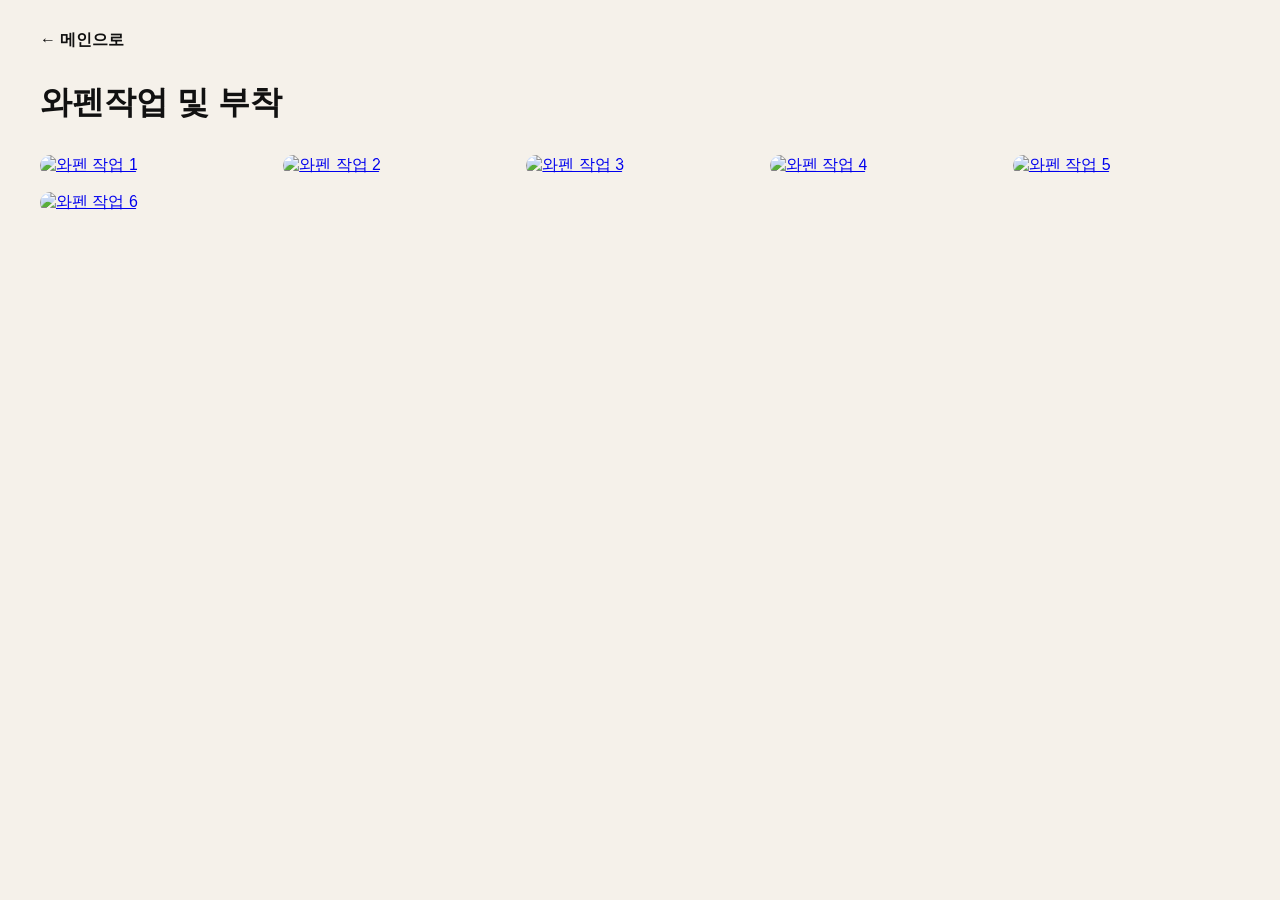
==== patch.html @ 63146fe0 "Create patch.html" ====
<!doctype html>
<html lang="ko">
<head>
<meta charset="utf-8">
<meta name="viewport" content="width=device-width, initial-scale=1">
<title>와펜작업 및 부착 | 호담EMB</title>
<style>
body{margin:0;font-family:sans-serif;background:#f5f1ea;color:#111}
.container{max-width:1200px;margin:auto;padding:30px 20px}
.back{text-decoration:none;color:#111;font-weight:700}
h1{margin:30px 0}
.gallery{display:grid;grid-template-columns:repeat(auto-fill,minmax(220px,1fr));gap:16px}
.gallery img{width:100%;height:240px;object-fit:cover;border-radius:18px;cursor:pointer}
.lightbox{display:none;position:fixed;inset:0;background:rgba(0,0,0,.85);align-items:center;justify-content:center;z-index:999}
.lightbox img{max-width:92%;max-height:90%;border-radius:12px}
.lightbox:target{display:flex}
</style>
</head>
<body>
<div class="container">
  <a class="back" href="index.html">← 메인으로</a>
  <h1>와펜작업 및 부착</h1>

  <div class="gallery">
    <a href="#img1"><img src="images/patch/01.jpg" alt="와펜 작업 1"></a>
    <a href="#img2"><img src="images/patch/02.jpg" alt="와펜 작업 2"></a>
    <a href="#img3"><img src="images/patch/03.jpg" alt="와펜 작업 3"></a>
    <a href="#img4"><img src="images/patch/04.jpg" alt="와펜 작업 4"></a>
    <a href="#img5"><img src="images/patch/05.jpg" alt="와펜 작업 5"></a>
    <a href="#img6"><img src="images/patch/06.jpg" alt="와펜 작업 6"></a>
  </div>
</div>

<a href="#" class="lightbox" id="img1"><img src="images/patch/01.jpg"></a>
<a href="#" class="lightbox" id="img2"><img src="images/patch/02.jpg"></a>
<a href="#" class="lightbox" id="img3"><img src="images/patch/03.jpg"></a>
<a href="#" class="lightbox" id="img4"><img src="images/patch/04.jpg"></a>
<a href="#" class="lightbox" id="img5"><img src="images/patch/05.jpg"></a>
<a href="#" class="lightbox" id="img6"><img src="images/patch/06.jpg"></a>

</body>
</html>
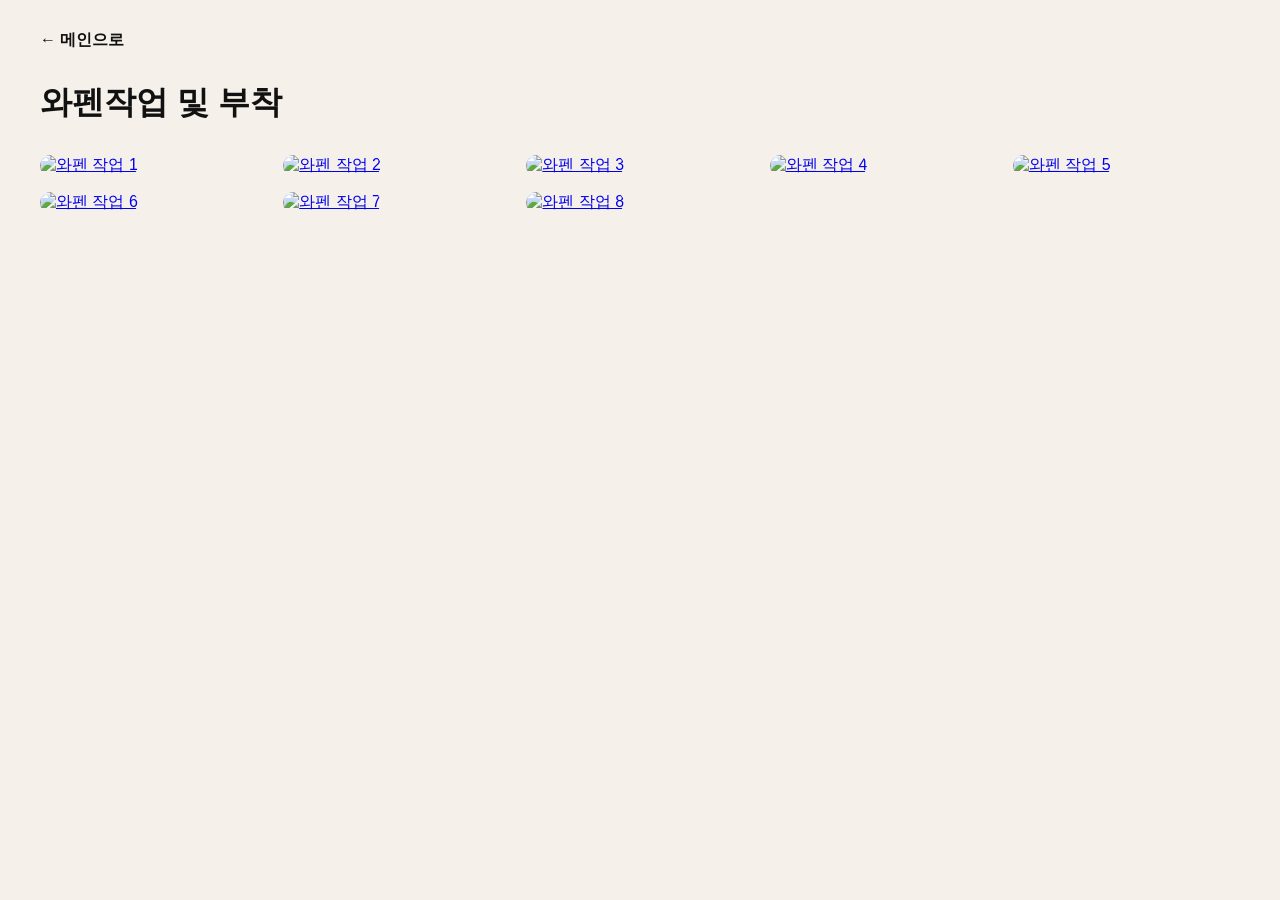
==== commit 984806ee: "Update patch.html" ====
--- a/patch.html
+++ b/patch.html
@@ -16,27 +16,33 @@
 .lightbox:target{display:flex}
 </style>
 </head>
+
 <body>
 <div class="container">
   <a class="back" href="index.html">← 메인으로</a>
   <h1>와펜작업 및 부착</h1>
 
-  <div class="gallery">
-    <a href="#img1"><img src="images/patch/01.jpg" alt="와펜 작업 1"></a>
-    <a href="#img2"><img src="images/patch/02.jpg" alt="와펜 작업 2"></a>
-    <a href="#img3"><img src="images/patch/03.jpg" alt="와펜 작업 3"></a>
-    <a href="#img4"><img src="images/patch/04.jpg" alt="와펜 작업 4"></a>
-    <a href="#img5"><img src="images/patch/05.jpg" alt="와펜 작업 5"></a>
-    <a href="#img6"><img src="images/patch/06.jpg" alt="와펜 작업 6"></a>
-  </div>
+  <div class="gallery" id="gallery"></div>
 </div>
 
-<a href="#" class="lightbox" id="img1"><img src="images/patch/01.jpg"></a>
-<a href="#" class="lightbox" id="img2"><img src="images/patch/02.jpg"></a>
-<a href="#" class="lightbox" id="img3"><img src="images/patch/03.jpg"></a>
-<a href="#" class="lightbox" id="img4"><img src="images/patch/04.jpg"></a>
-<a href="#" class="lightbox" id="img5"><img src="images/patch/05.jpg"></a>
-<a href="#" class="lightbox" id="img6"><img src="images/patch/06.jpg"></a>
+<script>
+  const folder = "이미지/패치/";
+  const totalImages = 8;
 
+  const gallery = document.getElementById("gallery");
+
+  for (let i = 1; i <= totalImages; i++) {
+    const number = String(i).padStart(2, "0");
+    gallery.innerHTML += `
+      <a href="#img${i}">
+        <img src="${folder}${number}.jpg" alt="와펜 작업 ${i}">
+      </a>
+
+      <a href="#" class="lightbox" id="img${i}">
+        <img src="${folder}${number}.jpg" alt="와펜 작업 ${i}">
+      </a>
+    `;
+  }
+</script>
 </body>
 </html>
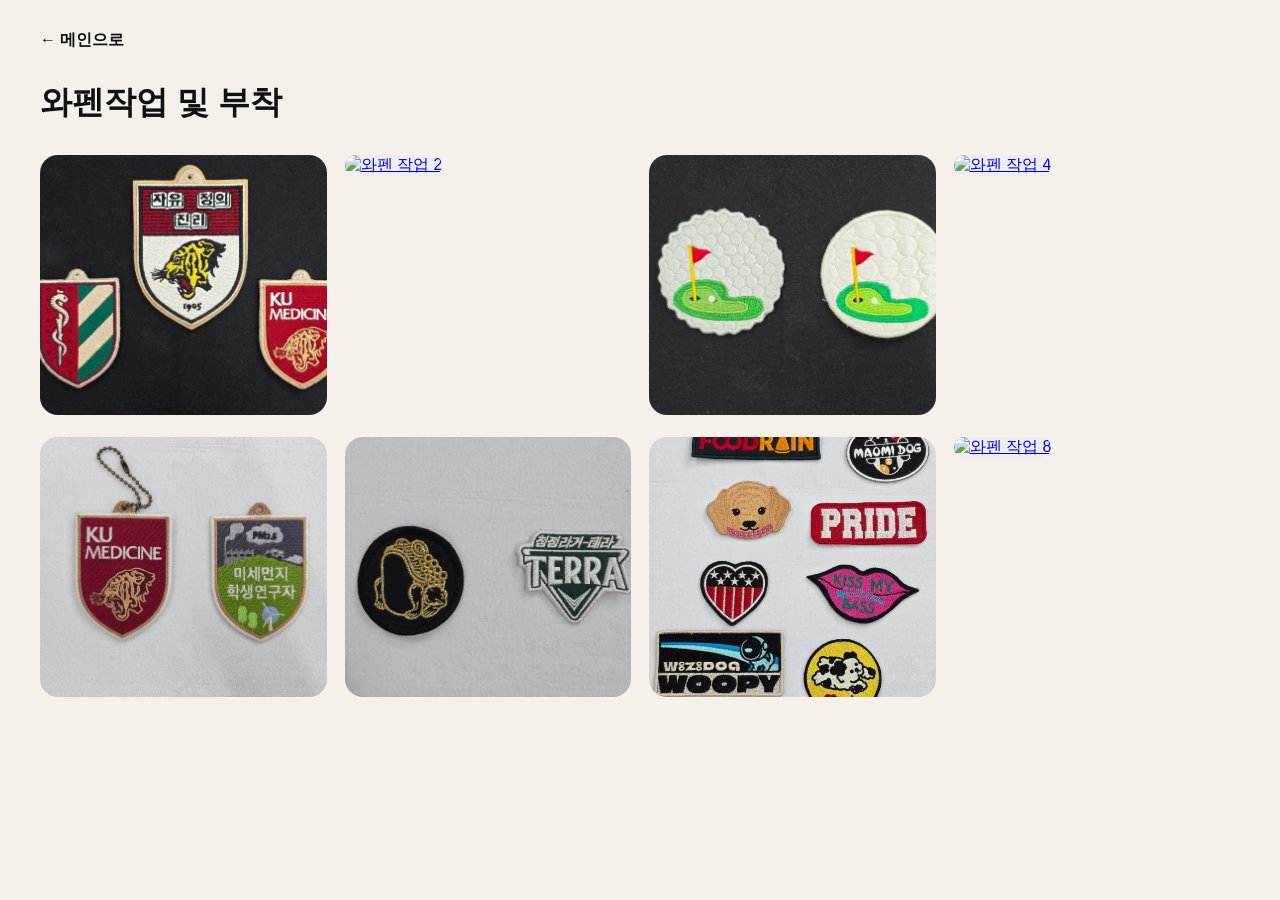
==== commit 83e45062: "Update patch.html" ====
--- a/patch.html
+++ b/patch.html
@@ -4,16 +4,68 @@
 <meta charset="utf-8">
 <meta name="viewport" content="width=device-width, initial-scale=1">
 <title>와펜작업 및 부착 | 호담EMB</title>
+
 <style>
 body{margin:0;font-family:sans-serif;background:#f5f1ea;color:#111}
 .container{max-width:1200px;margin:auto;padding:30px 20px}
 .back{text-decoration:none;color:#111;font-weight:700}
 h1{margin:30px 0}
-.gallery{display:grid;grid-template-columns:repeat(auto-fill,minmax(220px,1fr));gap:16px}
-.gallery img{width:100%;height:240px;object-fit:cover;border-radius:18px;cursor:pointer}
-.lightbox{display:none;position:fixed;inset:0;background:rgba(0,0,0,.85);align-items:center;justify-content:center;z-index:999}
-.lightbox img{max-width:92%;max-height:90%;border-radius:12px}
-.lightbox:target{display:flex}
+
+.gallery{
+  display:grid;
+  grid-template-columns:repeat(auto-fill,minmax(240px,1fr));
+  gap:18px;
+}
+
+.gallery img{
+  width:100%;
+  height:260px;
+  object-fit:cover;
+  border-radius:18px;
+  cursor:pointer;
+  background:#eee;
+}
+
+.viewer{
+  display:none;
+  position:fixed;
+  inset:0;
+  background:rgba(0,0,0,.88);
+  z-index:999;
+  align-items:center;
+  justify-content:center;
+  flex-direction:column;
+}
+
+.viewer img{
+  max-width:92%;
+  max-height:82%;
+  border-radius:14px;
+}
+
+.viewer:target{display:flex}
+
+.close{
+  position:fixed;
+  top:22px;
+  right:28px;
+  color:#fff;
+  font-size:34px;
+  text-decoration:none;
+  font-weight:700;
+}
+
+.nav{
+  margin-top:18px;
+}
+
+.nav a{
+  color:#fff;
+  text-decoration:none;
+  font-size:20px;
+  margin:0 20px;
+  font-weight:700;
+}
 </style>
 </head>
 
@@ -22,27 +74,65 @@
   <a class="back" href="index.html">← 메인으로</a>
   <h1>와펜작업 및 부착</h1>
 
-  <div class="gallery" id="gallery"></div>
+  <div class="gallery">
+    <a href="#img1"><img src="images/patch/01.jpg" alt="와펜 작업 1"></a>
+    <a href="#img2"><img src="images/patch/02.jpg" alt="와펜 작업 2"></a>
+    <a href="#img3"><img src="images/patch/03.jpg" alt="와펜 작업 3"></a>
+    <a href="#img4"><img src="images/patch/04.jpg" alt="와펜 작업 4"></a>
+    <a href="#img5"><img src="images/patch/05.jpg" alt="와펜 작업 5"></a>
+    <a href="#img6"><img src="images/patch/06.jpg" alt="와펜 작업 6"></a>
+    <a href="#img7"><img src="images/patch/07.jpg" alt="와펜 작업 7"></a>
+    <a href="#img8"><img src="images/patch/08.jpg" alt="와펜 작업 8"></a>
+  </div>
 </div>
 
-<script>
-  const folder = "이미지/패치/";
-  const totalImages = 8;
+<div class="viewer" id="img1">
+  <a class="close" href="#">×</a>
+  <img src="images/patch/01.jpg" alt="와펜 작업 1">
+  <div class="nav"><a href="#img8">← 이전</a><a href="#img2">다음 →</a></div>
+</div>
 
-  const gallery = document.getElementById("gallery");
+<div class="viewer" id="img2">
+  <a class="close" href="#">×</a>
+  <img src="images/patch/02.jpg" alt="와펜 작업 2">
+  <div class="nav"><a href="#img1">← 이전</a><a href="#img3">다음 →</a></div>
+</div>
 
-  for (let i = 1; i <= totalImages; i++) {
-    const number = String(i).padStart(2, "0");
-    gallery.innerHTML += `
-      <a href="#img${i}">
-        <img src="${folder}${number}.jpg" alt="와펜 작업 ${i}">
-      </a>
+<div class="viewer" id="img3">
+  <a class="close" href="#">×</a>
+  <img src="images/patch/03.jpg" alt="와펜 작업 3">
+  <div class="nav"><a href="#img2">← 이전</a><a href="#img4">다음 →</a></div>
+</div>
 
-      <a href="#" class="lightbox" id="img${i}">
-        <img src="${folder}${number}.jpg" alt="와펜 작업 ${i}">
-      </a>
-    `;
-  }
-</script>
+<div class="viewer" id="img4">
+  <a class="close" href="#">×</a>
+  <img src="images/patch/04.jpg" alt="와펜 작업 4">
+  <div class="nav"><a href="#img3">← 이전</a><a href="#img5">다음 →</a></div>
+</div>
+
+<div class="viewer" id="img5">
+  <a class="close" href="#">×</a>
+  <img src="images/patch/05.jpg" alt="와펜 작업 5">
+  <div class="nav"><a href="#img4">← 이전</a><a href="#img6">다음 →</a></div>
+</div>
+
+<div class="viewer" id="img6">
+  <a class="close" href="#">×</a>
+  <img src="images/patch/06.jpg" alt="와펜 작업 6">
+  <div class="nav"><a href="#img5">← 이전</a><a href="#img7">다음 →</a></div>
+</div>
+
+<div class="viewer" id="img7">
+  <a class="close" href="#">×</a>
+  <img src="images/patch/07.jpg" alt="와펜 작업 7">
+  <div class="nav"><a href="#img6">← 이전</a><a href="#img8">다음 →</a></div>
+</div>
+
+<div class="viewer" id="img8">
+  <a class="close" href="#">×</a>
+  <img src="images/patch/08.jpg" alt="와펜 작업 8">
+  <div class="nav"><a href="#img7">← 이전</a><a href="#img1">다음 →</a></div>
+</div>
+
 </body>
 </html>
